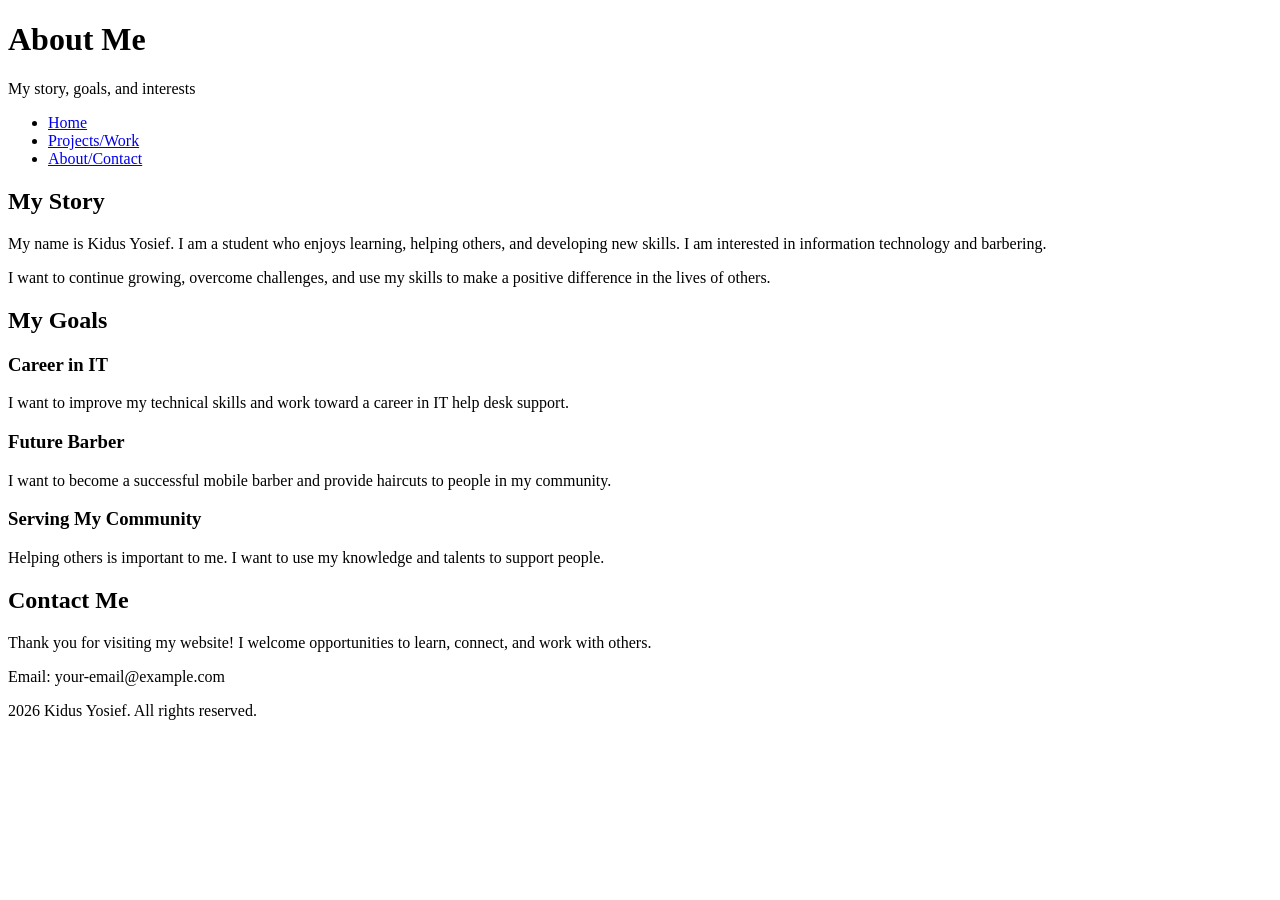
==== about.html @ e1d2c0df "Add files via upload" ====
<!DOCTYPE html>
<html lang="en">
<head>
    <meta charset="UTF-8">
    <meta name="viewport" content="width=device-width, initial-scale=1.0">
    <title>Kidus Yosief | About and Contact</title>
</head>
<body>

    <header>
        <h1>About Me</h1>
        <p>My story, goals, and interests</p>

        <nav>
            <ul>
                <li><a href="index.html">Home</a></li>
                <li><a href="projects.html">Projects/Work</a></li>
                <li><a href="about.html">About/Contact</a></li>
            </ul>
        </nav>
    </header>

    <main>
        <section>
            <h2>My Story</h2>
            <p>
                My name is Kidus Yosief. I am a student who enjoys
                learning, helping others, and developing new skills.
                I am interested in information technology and barbering.
            </p>
            <p>
                I want to continue growing, overcome challenges,
                and use my skills to make a positive difference
                in the lives of others.
            </p>
        </section>

        <section>
            <h2>My Goals</h2>

            <article>
                <h3>Career in IT</h3>
                <p>
                    I want to improve my technical skills and
                    work toward a career in IT help desk support.
                </p>
            </article>

            <article>
                <h3>Future Barber</h3>
                <p>
                    I want to become a successful mobile barber
                    and provide haircuts to people in my community.
                </p>
            </article>

            <article>
                <h3>Serving My Community</h3>
                <p>
                    Helping others is important to me. I want
                    to use my knowledge and talents to support people.
                </p>
            </article>
        </section>

        <section>
            <h2>Contact Me</h2>
            <p>
                Thank you for visiting my website!
                I welcome opportunities to learn, connect,
                and work with others.
            </p>
            <p>Email: your-email@example.com</p>
        </section>
    </main>

    <footer>
        <p> 2026 Kidus Yosief. All rights reserved.</p>
    </footer>

</body>
</html>
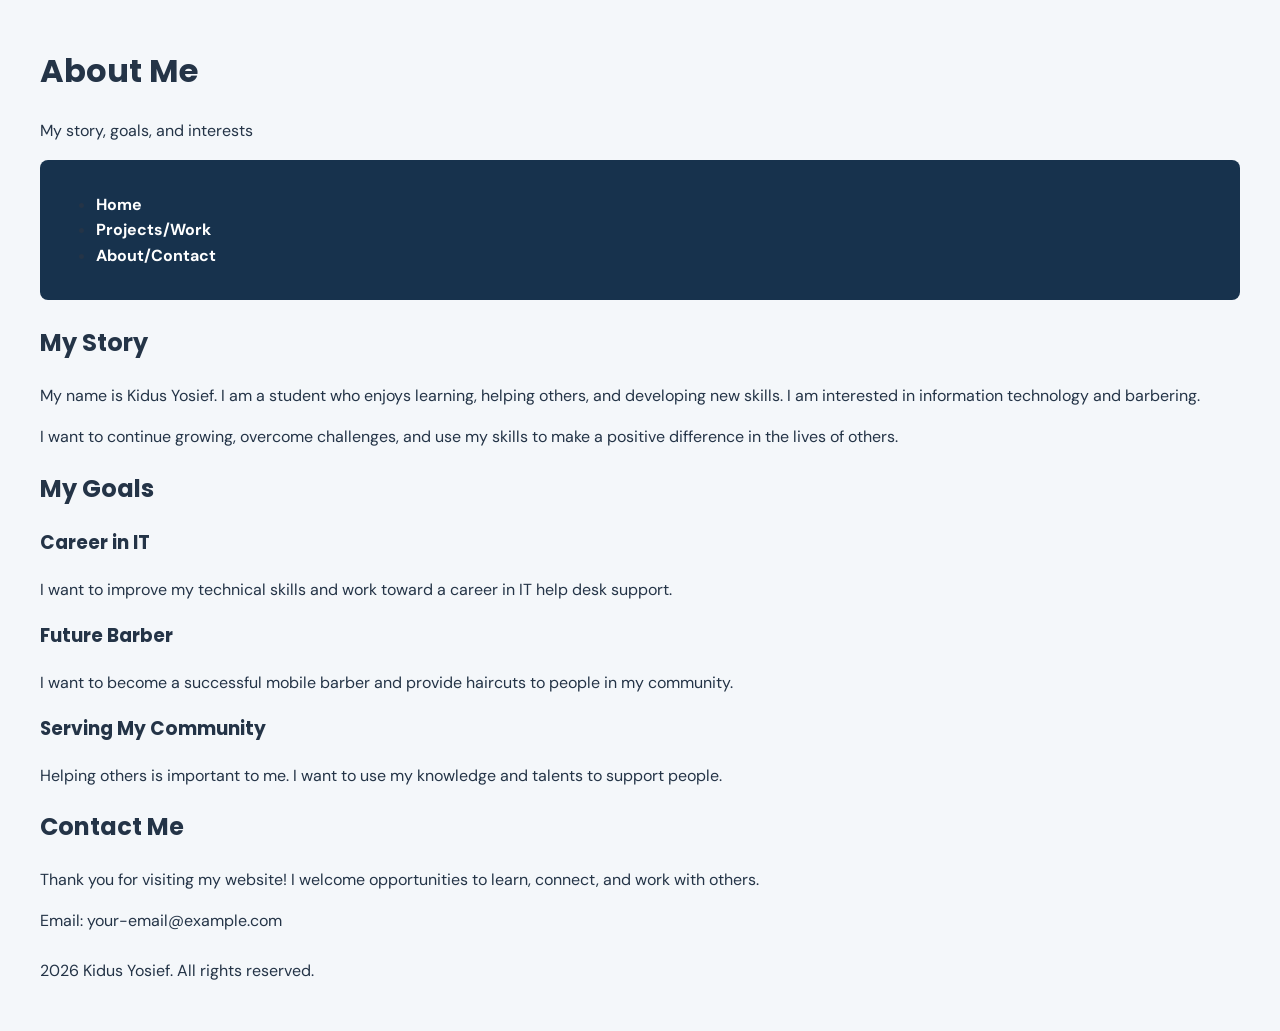
==== commit 471611ac: "Add stylesheet link to about.html Added a link to an external stylesheet for styling." ====
--- a/about.html
+++ b/about.html
@@ -5,6 +5,7 @@
     <meta charset="UTF-8">
     <meta name="viewport" content="width=device-width, initial-scale=1.0">
     <title>Kidus Yosief | About and Contact</title>
+    <link rel="stylesheet" href="style.css">
 </head>
 <body>
 
--- a/style.css
+++ b/style.css
@@ -0,0 +1,65 @@
+/* Google Fonts */
+@import url('https://fonts.googleapis.com/css2?family=DM+Sans:wght@400;500;700&family=Poppins:wght@600;700&display=swap');
+
+/* Basic styles */
+* {
+  box-sizing: border-box;
+}
+
+body {
+  margin: 0;
+  padding: 24px;
+  font-family: 'DM Sans', sans-serif;
+  background-color: #F4F7FA;
+  color: #243447;
+  line-height: 1.6;
+}
+
+h1, h2, h3 {
+  font-family: 'Poppins', sans-serif;
+}
+
+header, main, footer {
+  max-width: 1200px;
+  margin: 0 auto 24px;
+}
+
+nav {
+  display: flex;
+  flex-wrap: wrap;
+  gap: 16px;
+  padding: 16px;
+  background-color: #17324D;
+  border-radius: 8px;
+}
+
+nav a {
+  color: white;
+  text-decoration: none;
+  font-weight: 700;
+}
+
+nav a:hover {
+  text-decoration: underline;
+}
+
+/* Class selector */
+.project-grid {
+  display: grid;
+  grid-template-columns: repeat(2, minmax(0, 1fr));
+  gap: 24px;
+}
+
+.project-card {
+  padding: 24px;
+  background-color: white;
+  border: 1px solid #D5DEE8;
+  border-radius: 8px;
+}
+
+/* ID selector */
+#intro {
+  padding: 32px;
+  background-color: #DFEAF4;
+  border-radius: 8px;
+}
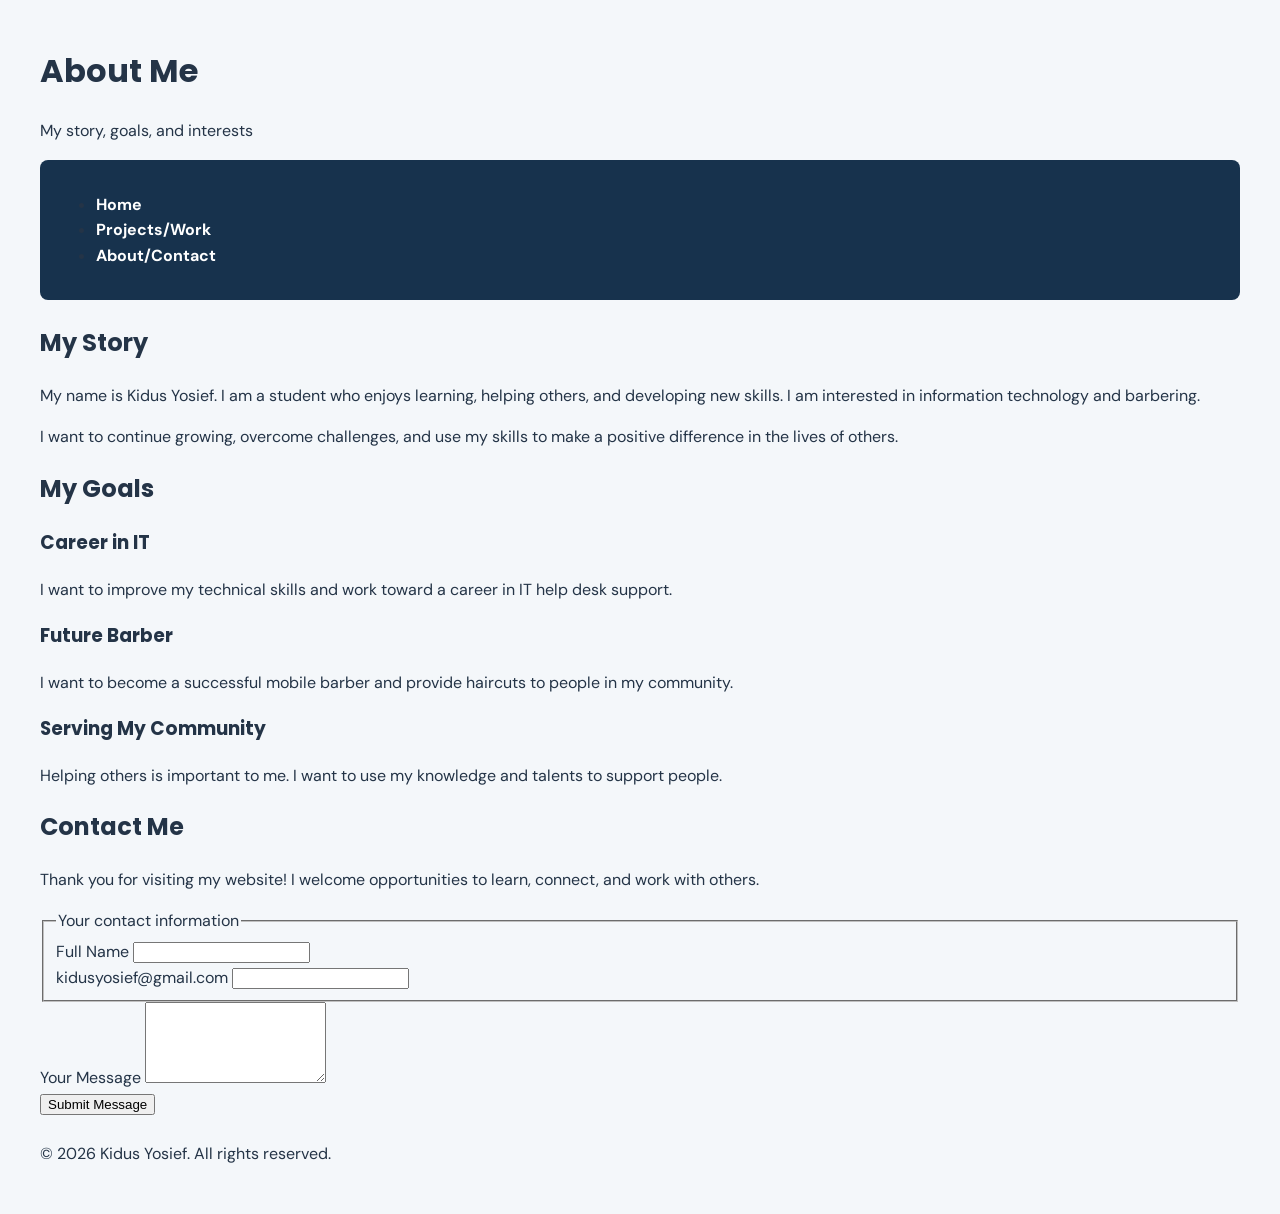
==== commit 4c695b73: "Enhance about page with accessible navigation and contact form validation" ====
--- a/about.html
+++ b/about.html
@@ -13,11 +13,11 @@
         <h1>About Me</h1>
         <p>My story, goals, and interests</p>
 
-        <nav>
+        <nav aria-label="Main navigation">
             <ul>
                 <li><a href="index.html">Home</a></li>
                 <li><a href="projects.html">Projects/Work</a></li>
-                <li><a href="about.html">About/Contact</a></li>
+                <li><a href="about.html" aria-current="page">About/Contact</a></li>
             </ul>
         </nav>
     </header>
@@ -72,13 +72,130 @@
                 I welcome opportunities to learn, connect,
                 and work with others.
             </p>
-            <p>Email: your-email@example.com</p>
+
+            <form id="contact-form" novalidate>
+                <fieldset>
+                    <legend>Your contact information</legend>
+
+                    <div class="form-group">
+                        <label for="name">Full Name</label>
+                        <input
+                            type="text"
+                            id="name"
+                            name="name"
+                            autocomplete="name"
+                            required
+                            aria-describedby="name-error"
+                        >
+                        <span id="name-error" class="error-message"></span>
+                    </div>
+
+                    <div class="form-group">
+                        <label for="email">kidusyosief@gmail.com</label>
+                        <input
+                            type="email"
+                            id="email"
+                            name="email"
+                            autocomplete="email"
+                            required
+                            aria-describedby="email-error"
+                        >
+                        <span id="email-error" class="error-message"></span>
+                    </div>
+                </fieldset>
+
+                <div class="form-group">
+                    <label for="message">Your Message</label>
+                    <textarea
+                        id="message"
+                        name="message"
+                        rows="5"
+                        required
+                        aria-describedby="message-error"
+                    ></textarea>
+                    <span id="message-error" class="error-message"></span>
+                </div>
+
+                <button type="submit">Submit Message</button>
+
+                <p id="form-status" role="status" aria-live="polite"></p>
+            </form>
         </section>
     </main>
 
     <footer>
-        <p> 2026 Kidus Yosief. All rights reserved.</p>
+        <p>&copy; 2026 Kidus Yosief. All rights reserved.</p>
     </footer>
+
+    <script>
+        const form = document.getElementById("contact-form");
+
+        const fields = [
+            {
+                input: document.getElementById("name"),
+                error: document.getElementById("name-error"),
+                message: "Please enter your name."
+            },
+            {
+                input: document.getElementById("email"),
+                error: document.getElementById("email-error"),
+                message: "Please enter a valid email address."
+            },
+            {
+                input: document.getElementById("message"),
+                error: document.getElementById("message-error"),
+                message: "Please enter a message."
+            }
+        ];
+
+        function validateField(field) {
+            const input = field.input;
+            let message = "";
+
+            if (input.validity.valueMissing) {
+                message = field.message;
+            } else if (input.validity.typeMismatch) {
+                message = field.message;
+            }
+
+            field.error.textContent = message;
+
+            if (message) {
+                input.setAttribute("aria-invalid", "true");
+            } else {
+                input.removeAttribute("aria-invalid");
+            }
+
+            return message === "";
+        }
+
+        fields.forEach(function(field) {
+            field.input.addEventListener("input", function() {
+                validateField(field);
+                document.getElementById("form-status").textContent = "";
+            });
+        });
+
+        form.addEventListener("submit", function(event) {
+            event.preventDefault();
+
+            const results = fields.map(validateField);
+            const firstInvalid = fields.find(function(field) {
+                return !field.input.validity.valid;
+            });
+
+            if (results.includes(false)) {
+                firstInvalid.input.focus();
+                document.getElementById("form-status").textContent =
+                    "Please fix the errors before submitting.";
+                return;
+            }
+
+            document.getElementById("form-status").textContent =
+                "Your information passed validation. This demo form does not send messages yet.";
+        });
+    </script>
 
 </body>
 </html>
+
--- a/style.css
+++ b/style.css
@@ -46,7 +46,7 @@
 /* Class selector */
 .project-grid {
   display: grid;
-  grid-template-columns: repeat(2, minmax(0, 1fr));
+  grid-template-columns: repeat(3, minmax(0, 1fr));
   gap: 24px;
 }
 
@@ -63,3 +63,64 @@
   background-color: #DFEAF4;
   border-radius: 8px;
 }
+
+/* TABLET RESPONSIVENESS */
+@media screen and (max-width: 768px) {
+
+  body {
+    padding: 16px;
+  }
+
+  h1 {
+    font-size: 32px;
+  }
+
+  h2 {
+    font-size: 26px;
+  }
+
+  .project-grid {
+    grid-template-columns: repeat(2, minmax(0, 1fr));
+    gap: 16px;
+  }
+
+  .project-card {
+    padding: 16px;
+  }
+
+}
+
+/* MOBILE RESPONSIVENESS */
+@media screen and (max-width: 480px) {
+
+  body {
+    padding: 8px;
+  }
+
+  h1 {
+    font-size: 26px;
+  }
+
+  h2 {
+    font-size: 22px;
+  }
+
+  nav {
+    flex-direction: column;
+    align-items: center;
+    gap: 8px;
+  }
+
+  .project-grid {
+    grid-template-columns: 1fr;
+  }
+
+  .project-card {
+    padding: 16px;
+  }
+
+  #intro {
+    padding: 16px;
+  }
+
+}
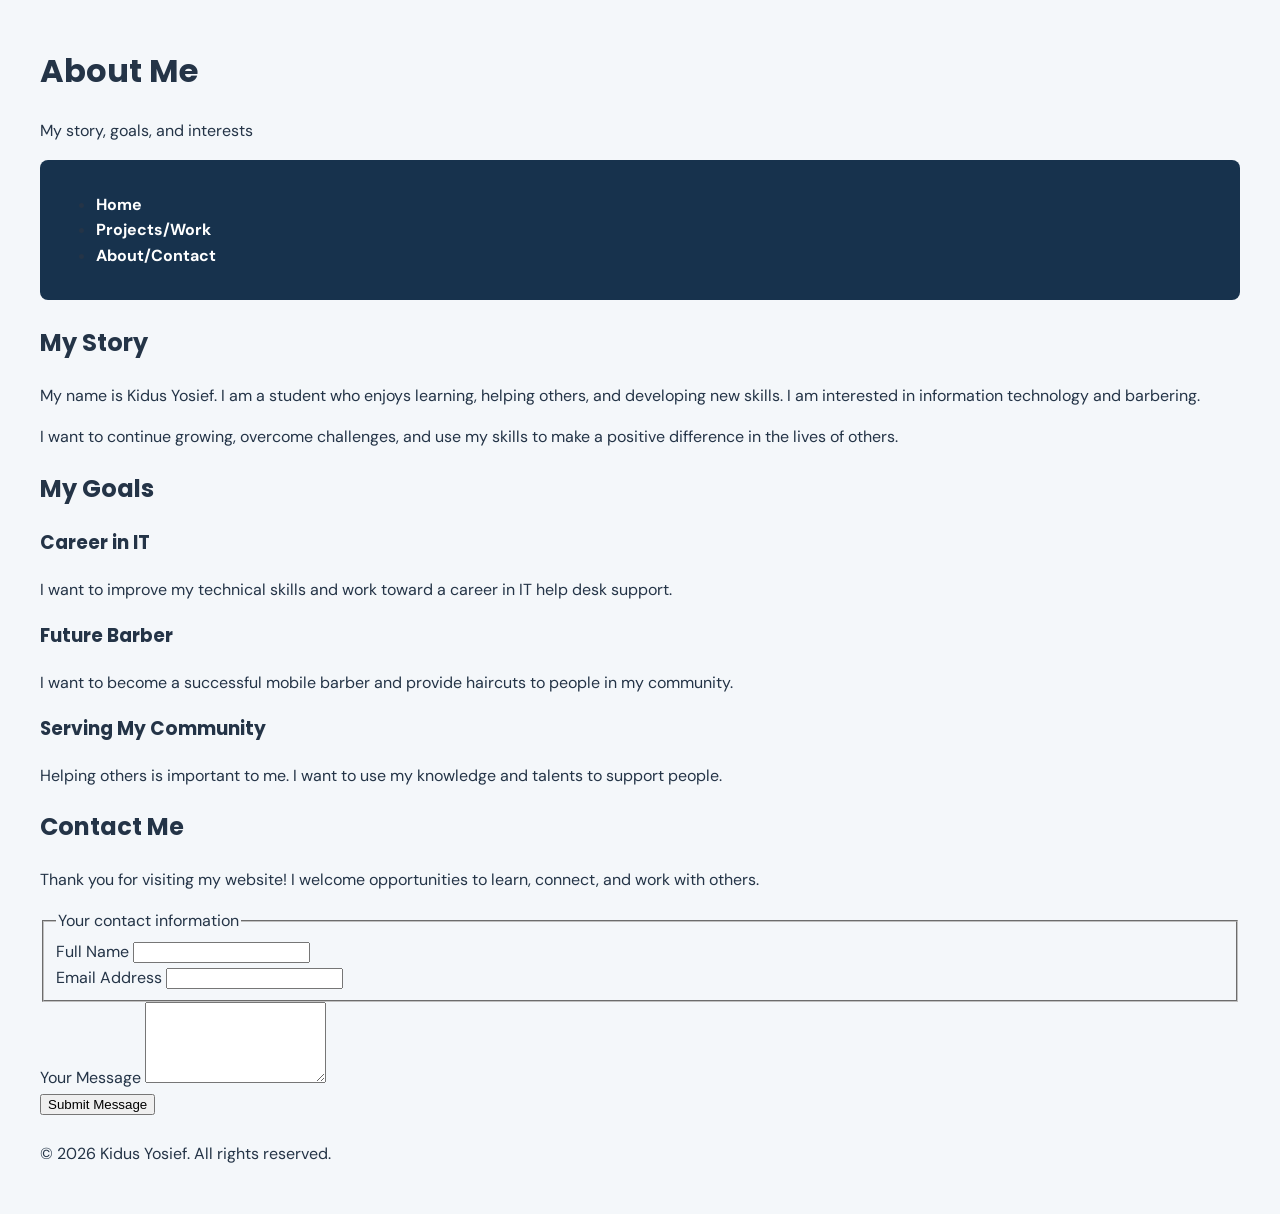
==== commit cec082b4: "Update email label in contact form for clarity" ====
--- a/about.html
+++ b/about.html
@@ -91,7 +91,7 @@
                     </div>
 
                     <div class="form-group">
-                        <label for="email">kidusyosief@gmail.com</label>
+                        <label for="email">Email Address</label>
                         <input
                             type="email"
                             id="email"
